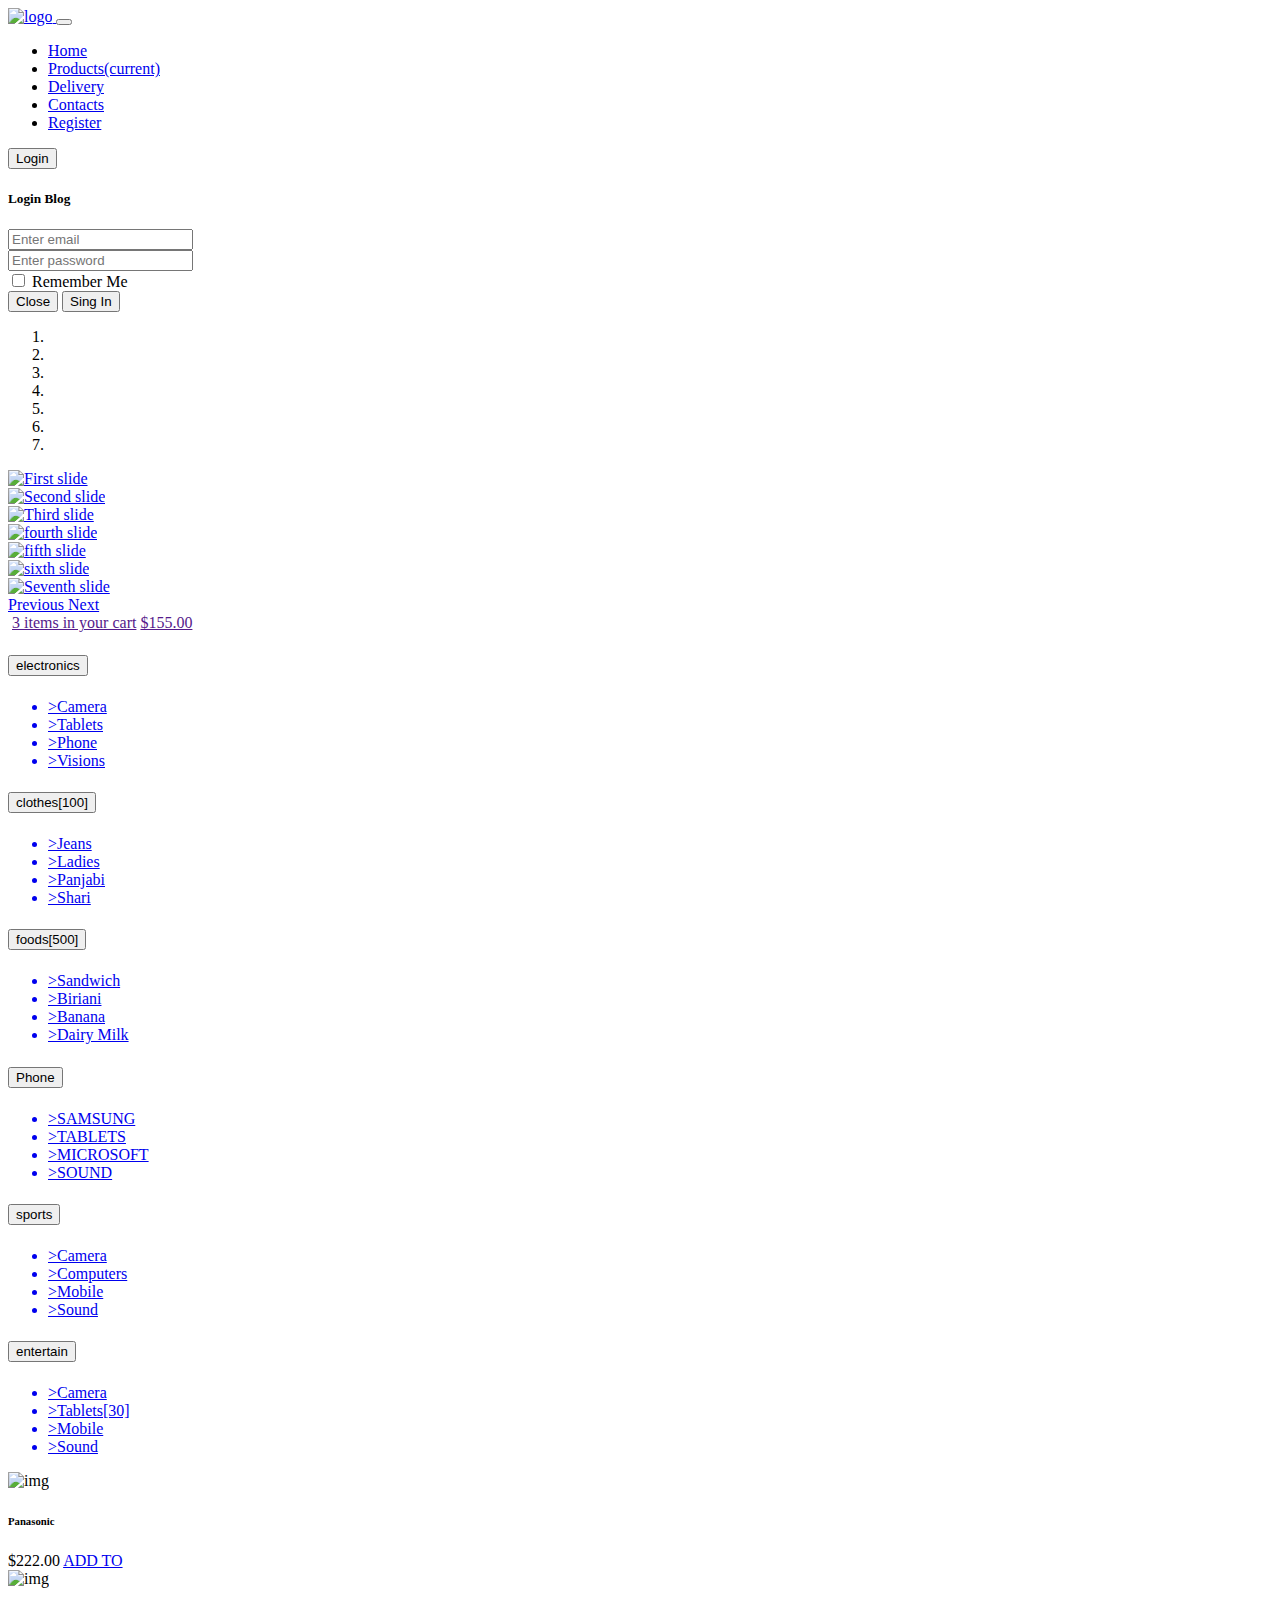
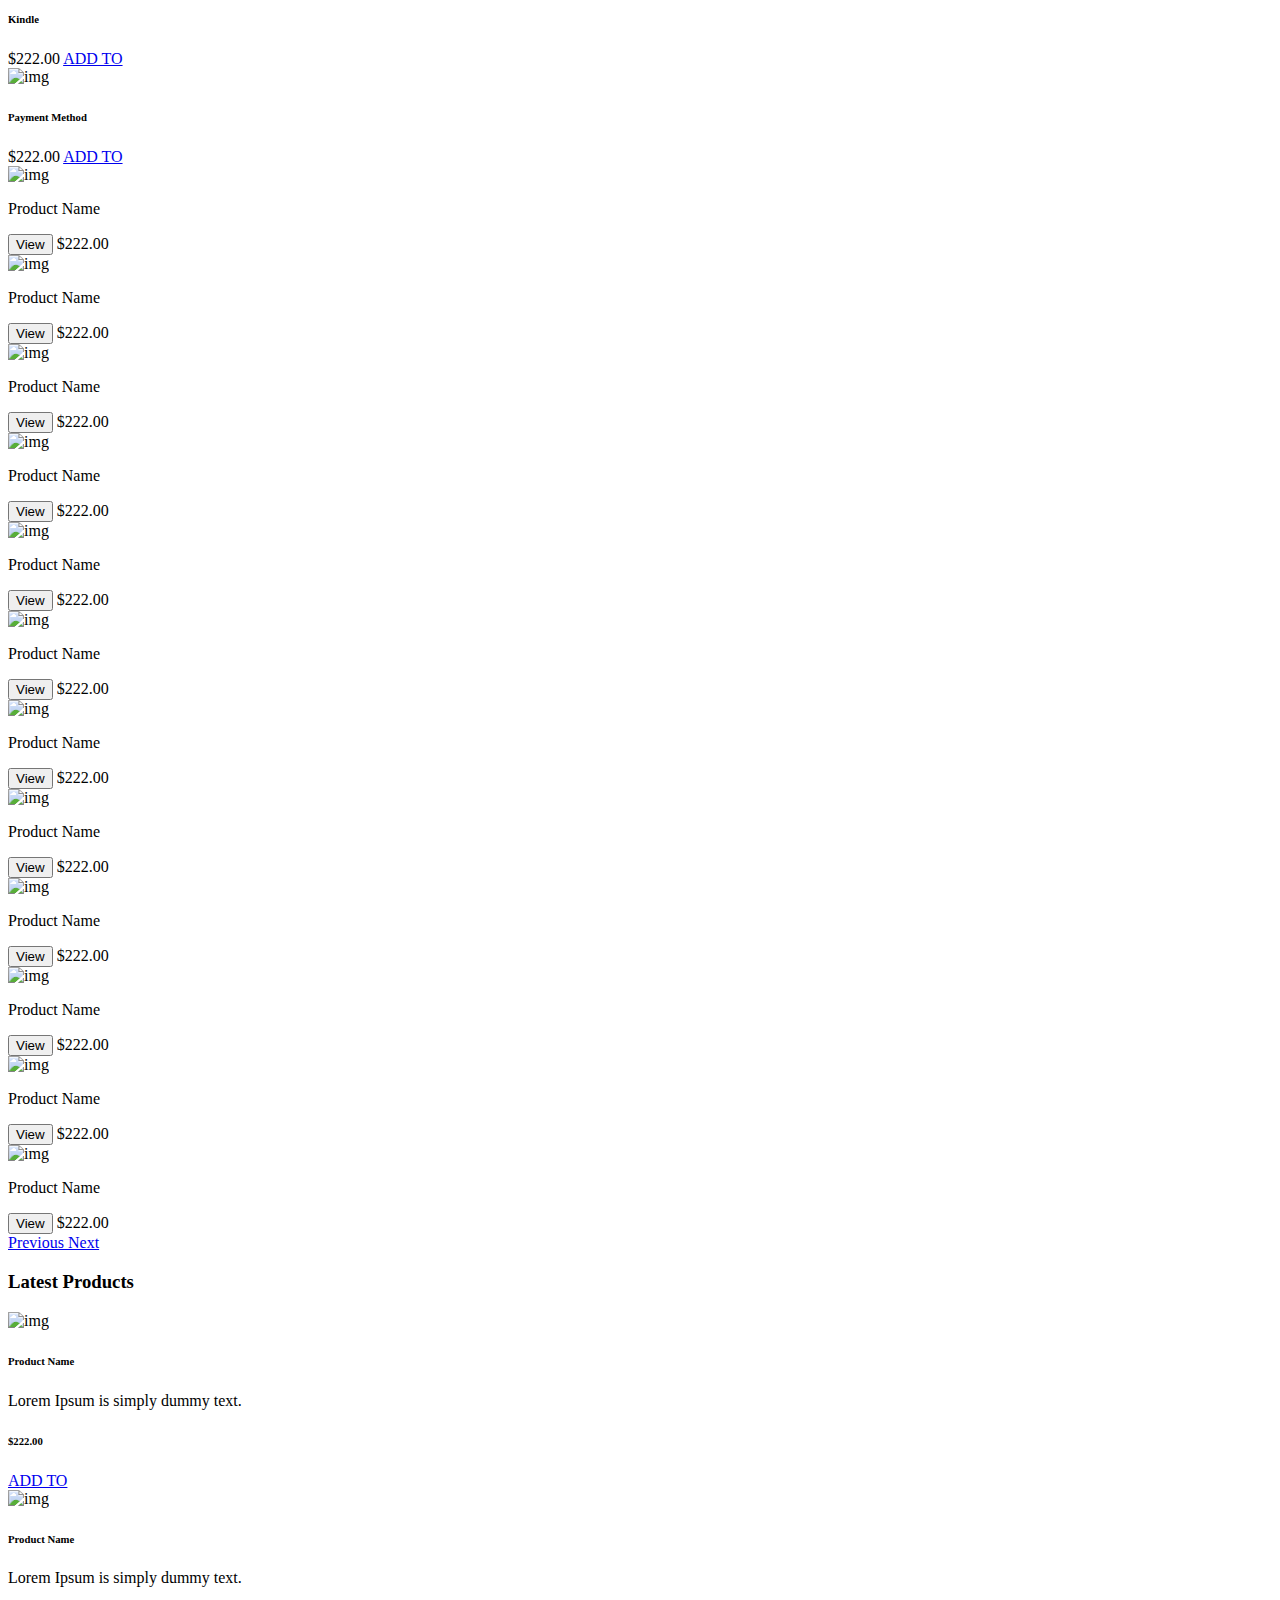
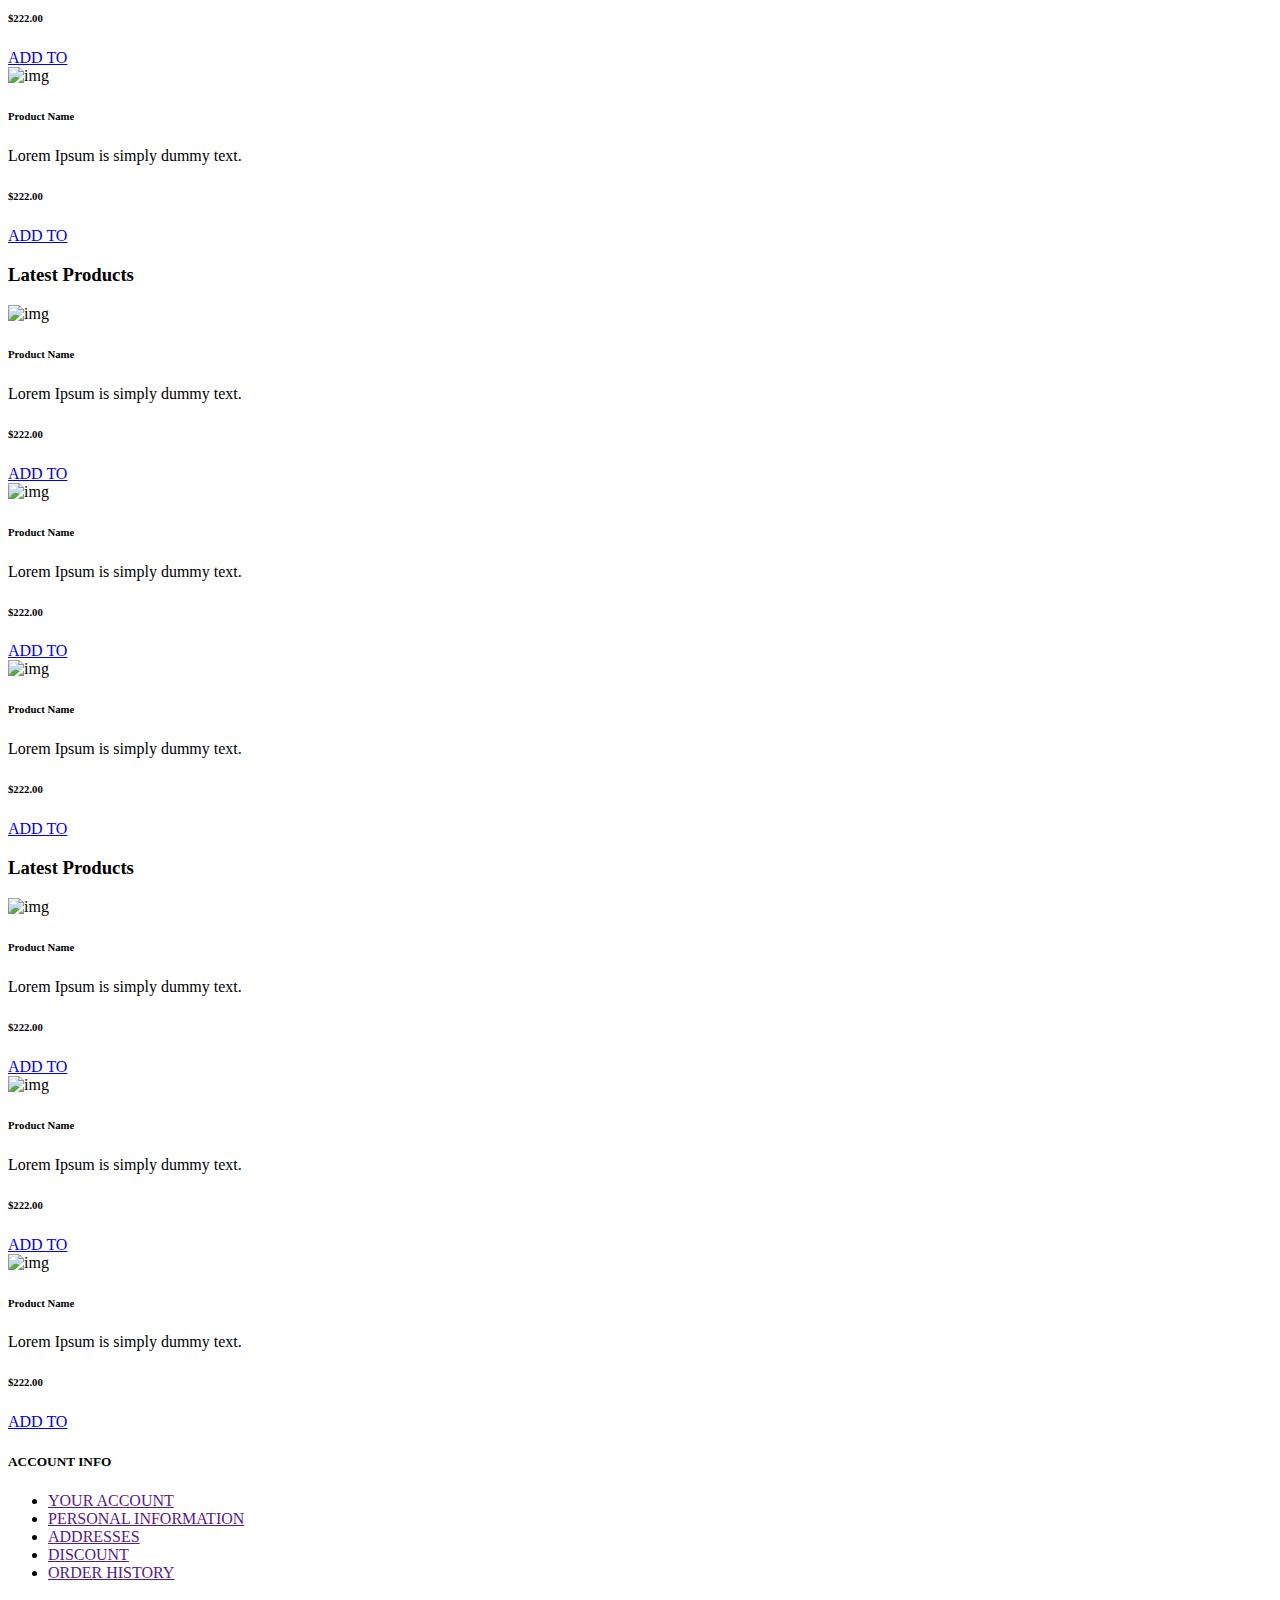
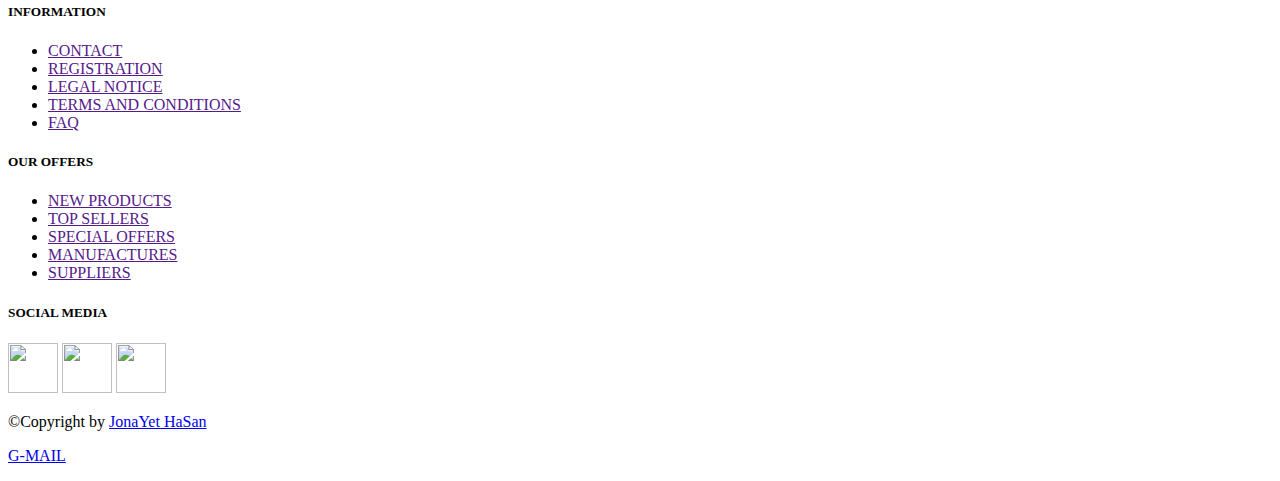
==== index.html @ a934a01d "Add files via upload" ====
<!doctype html>
<html lang="en" xmlns="http://www.w3.org/1999/html">
<head>
    <!-- Required meta tags -->
    <meta charset="utf-8">
    <meta name="viewport" content="width=device-width, initial-scale=1, shrink-to-fit=no">

    <!-- Bootstrap CSS -->
    <link rel="stylesheet" href="https://stackpath.bootstrapcdn.com/bootstrap/4.1.1/css/bootstrap.min.css" integrity="sha384-WskhaSGFgHYWDcbwN70/dfYBj47jz9qbsMId/iRN3ewGhXQFZCSftd1LZCfmhktB" crossorigin="anonymous">
    <link rel="stylesheet" href="css/style.css" />
    <link rel="stylesheet" href="css/animate.css"/>
    <script src="js/wow.min.js"></script>
    <script>
        new WOW().init();
    </script>
    <title>Homepage</title>

</head>
<body class="bg-light">

<header class="fixed-top">
    <div class="container">
        <nav class="navbar navbar-expand-lg navbar-light">
            <a class="navbar-brand" href="index.html">
                <img src="images/Untitled-1.png" alt="logo" class="img-fluid wow bounceInRight" width="115" data-wow-delay=".5s">
            </a>
            <button class="navbar-toggler" type="button" data-toggle="collapse" data-target="#navbarSupportedContent" aria-controls="navbarSupportedContent" aria-expanded="false" aria-label="Toggle navigation">
                <span class="navbar-toggler-icon"></span>
            </button>

            <div class="collapse navbar-collapse justify-content-end" id="navbarSupportedContent">
                <ul class="navbar-nav">
                    <li class="nav-item wow fadeInLeft" data-wow-offset="0" data-wow-delay=".1s">
                        <a class="nav-link active" href="index.html">Home</a>
                    </li>
                    <li class="nav-item wow fadeInLeft" data-wow-offset="0" data-wow-delay=".8s">
                        <a class="nav-link" href="products.html">Products<span class="sr-only">(current)</span></a>
                    </li>
                    <li class="nav-item wow fadeInLeft" data-wow-offset="0" data-wow-delay="1.1s">
                        <a class="nav-link" href="delivery.html">Delivery</a>
                    </li>
                    <li class="nav-item wow fadeInLeft" data-wow-offset="0" data-wow-delay="1.4s">
                        <a class="nav-link" href="contact.html">Contacts</a>
                    </li>
                    <li class="nav-item wow fadeInRight" data-wow-offset="0" data-wow-delay="1.4s" >
                        <a class="nav-link" href="registration.html">Register</a>
                    </li>
                </ul>
                <button type="button" class="btn btn-success wow fadeInRight" data-toggle="modal" data-target="#loginModal" data-wow-offset="0" data-wow-delay="1.4s">
                    Login
                </button>
            </div>
        </nav>
    </div>
</header>
<!-- Button trigger modal -->
<div class="modal fade wow bounceInUp" id="loginModal" tabindex="-1" role="dialog" aria-labelledby="loginModalLabel" aria-hidden="true">
    <div class="modal-dialog" role="document">
        <div class="modal-content">
            <div class="modal-header bg-light">
                <h5 class="modal-title" id="loginModalLabel">Login Blog</h5>
            </div>
            <div class="modal-body">
                <form action="">
                    <div class="form-group">
                        <input type="email" class="form-control" placeholder="Enter email">
                    </div>
                    <div class="form-group">
                        <input type="password" class="form-control" placeholder="Enter password">
                    </div>
                    <div class="form-check">
                        <input class="form-check-input" type="checkbox" value="" id="defaultCheck2">
                        <label class="form-check-label" for="defaultCheck2">
                            Remember Me
                        </label>
                    </div>
                </form>
            </div>
            <div class="modal-footer">
                <button type="button" class="btn btn-secondary" data-dismiss="modal">Close</button>
                <button type="button" class="btn btn-success">Sing In</button>
            </div>
        </div>
    </div>
</div>


<!--Carousel-->

<section class=" pb-5" id="carousel">
    <div class="container box">
        <div id="carouselExampleIndicators" class="carousel slide" data-ride="carousel">
            <ol class="carousel-indicators">
                <li data-target="#carouselExampleIndicators" data-slide-to="0" class="active"></li>
                <li data-target="#carouselExampleIndicators" data-slide-to="1"></li>
                <li data-target="#carouselExampleIndicators" data-slide-to="2"></li>
                <li data-target="#carouselExampleIndicators" data-slide-to="3"></li>
                <li data-target="#carouselExampleIndicators" data-slide-to="4"></li>
                <li data-target="#carouselExampleIndicators" data-slide-to="5"></li>
                <li data-target="#carouselExampleIndicators" data-slide-to="6"></li>
            </ol>
            <div class="carousel-inner">
                <div class="carousel-item active">
                    <a href="registration.html"><img class="d-block w-100" src="images/carousel/1.png" alt="First slide"></a>
                </div>
                <div class="carousel-item">
                    <a href="registration.html"><img class="d-block w-100" src="images/carousel/2.png" alt="Second slide"></a>
                </div>
                <div class="carousel-item">
                    <a href="registration.html"><img class="d-block w-100" src="images/carousel/3.png" alt="Third slide"></a>
                </div>
                <div class="carousel-item">
                    <a href="registration.html"><img class="d-block w-100" src="images/carousel/4.png" alt="fourth slide"></a>
                </div>
                <div class="carousel-item">
                    <a href="registration.html"><img class="d-block w-100" src="images/carousel/5.png" alt="fifth slide"></a>
                </div>
                <div class="carousel-item">
                    <a href="registration.html"> <img class="d-block w-100" src="images/carousel/6.png" alt="sixth slide"></a>
                </div>
                <div class="carousel-item">
                    <a href="registration.html"><img class="d-block w-100" src="images/carousel/7.png" alt="Seventh slide"></a>
                </div>
            </div>
            <a class="carousel-control-prev" href="#carouselExampleIndicators" role="button" data-slide="prev">
                <span class="carousel-control-prev-icon modifiedIcon" aria-hidden="true"></span>
                <span class="sr-only">Previous</span>
            </a>
            <a class="carousel-control-next" href="#carouselExampleIndicators" role="button" data-slide="next">
                <span class="carousel-control-next-icon modifiedIcon" aria-hidden="true"></span>
                <span class="sr-only">Next</span>
            </a>
        </div>
    </div>
</section>



<!--Product Carousel-->

<section id="product" class="mb-3">
    <div class="container">
        <div class="row justify-content-between">

            <div class="col-lg-4 col-md-3 col-xl-4">

            <div class="card bg-light mb-4">
                <div class="card-body card-body1">
                    <img src="images/ico-cart.png" alt=""/>
                    <a href="">3 items in your cart</a>
                    <a href="" class="badge-warning">$155.00</a>
                </div>
            </div>

            <div class="accordion" id="accordionExample">
                <div class="card">
                    <div class="card-header" id="headingOne">
                        <h5 class="mb-0 text-center">
                            <button class="btn btn-link text-uppercase" type="button" data-toggle="collapse" data-target="#collapseOne" aria-expanded="true" aria-controls="collapseOne">
                                electronics
                            </button>
                        </h5>
                    </div>

                    <div id="collapseOne" class="collapse show" aria-labelledby="headingOne" data-parent="#accordionExample">
                        <div class="card-body bg-light">
                            <ul class="list-group list-group-flush productA">
                                <a href="#"><li class="list-group-item bg-light">&gt;Camera</li></a>
                                <a href="#"><li class="list-group-item bg-light">&gt;Tablets</li></a>
                                <a href="#"><li class="list-group-item bg-light">&gt;Phone</li></a>
                                <a href="#"><li class="list-group-item bg-light">&gt;Visions</li></a>
                            </ul>
                        </div>
                    </div>
                </div>
                <div class="card">
                    <div class="card-header" id="headingTwo">
                        <h5 class="mb-0 text-center">
                            <button class="btn btn-link collapsed text-uppercase" type="button" data-toggle="collapse" data-target="#collapseTwo" aria-expanded="false" aria-controls="collapseTwo">
                                clothes[100]
                            </button>
                        </h5>
                    </div>
                    <div id="collapseTwo" class="collapse" aria-labelledby="headingTwo" data-parent="#accordionExample">
                        <div class="card-body bg-light">
                            <ul class="list-group list-group-flush productA">
                                <a href="#"><li class="list-group-item bg-light">&gt;Jeans</li></a>
                                <a href="#"><li class="list-group-item bg-light">&gt;Ladies</li></a>
                                <a href="#"><li class="list-group-item bg-light">&gt;Panjabi</li></a>
                                <a href="#"><li class="list-group-item bg-light">&gt;Shari</li></a>
                            </ul>
                        </div>
                    </div>
                </div>
                <div class="card">
                    <div class="card-header" id="headingThree">
                        <h5 class="mb-0 text-center">
                            <button class="btn btn-link collapsed text-uppercase" type="button" data-toggle="collapse" data-target="#collapseFour" aria-expanded="false" aria-controls="collapseFour">
                                foods[500]
                            </button>
                        </h5>
                    </div>
                    <div id="collapseFour" class="collapse" aria-labelledby="headingThree" data-parent="#accordionExample">
                        <div class="card-body bg-light">
                            <ul class="list-group list-group-flush productA">
                                <a href="#"><li class="list-group-item bg-light">&gt;Sandwich</li></a>
                                <a href="#"><li class="list-group-item bg-light">&gt;Biriani</li></a>
                                <a href="#"><li class="list-group-item bg-light">&gt;Banana</li></a>
                                <a href="#"><li class="list-group-item bg-light">&gt;Dairy Milk</li></a>
                            </ul>
                        </div>
                    </div>
                </div>
                <div class="card">
                    <div class="card-header" id="headingFour">
                        <h5 class="mb-0 text-center">
                            <button class="btn btn-link collapsed text-uppercase" type="button" data-toggle="collapse" data-target="#collapseFive" aria-expanded="false" aria-controls="collapseFive">
                                Phone
                            </button>
                        </h5>
                    </div>
                    <div id="collapseFive" class="collapse" aria-labelledby="headingFour" data-parent="#accordionExample">
                        <div class="card-body bg-light">
                            <ul class="list-group list-group-flush productA">
                                <a href="#"><li class="list-group-item bg-light">&gt;SAMSUNG</li></a>
                                <a href="#"><li class="list-group-item bg-light">&gt;TABLETS</li></a>
                                <a href="#"><li class="list-group-item bg-light">&gt;MICROSOFT</li></a>
                                <a href="#"><li class="list-group-item bg-light">&gt;SOUND</li></a>
                            </ul>
                        </div>
                    </div>
                </div>
                <div class="card">
                    <div class="card-header" id="headingFive">
                        <h5 class="mb-0 text-center">
                            <button class="btn btn-link collapsed text-uppercase" type="button" data-toggle="collapse" data-target="#collapseSix" aria-expanded="false" aria-controls="collapseSix">
                                sports
                            </button>
                        </h5>
                    </div>
                    <div id="collapseSix" class="collapse" aria-labelledby="headingFive" data-parent="#accordionExample">
                        <div class="card-body bg-light">
                            <ul class="list-group list-group-flush productA">
                                <a href="#"><li class="list-group-item bg-light">&gt;Camera</li></a>
                                <a href="#"><li class="list-group-item bg-light">&gt;Computers</li></a>
                                <a href="#"><li class="list-group-item bg-light">&gt;Mobile</li></a>
                                <a href="#"><li class="list-group-item bg-light">&gt;Sound</li></a>
                            </ul>
                        </div>
                    </div>
                </div>
                <div class="card">
                    <div class="card-header" id="headingSix">
                        <h5 class="mb-0 text-center">
                            <button class="btn btn-link collapsed text-uppercase" type="button" data-toggle="collapse" data-target="#collapseSeven" aria-expanded="false" aria-controls="collapseSeven">
                                entertain
                            </button>
                        </h5>
                    </div>
                    <div id="collapseSeven" class="collapse" aria-labelledby="headingSix" data-parent="#accordionExample">
                        <div class="card-body bg-light">
                            <ul class="list-group list-group-flush productA">
                                <a href="#"><li class="list-group-item bg-light">&gt;Camera</li></a>
                                <a href="#"><li class="list-group-item bg-light">&gt;Tablets[30]</li></a>
                                <a href="#"><li class="list-group-item bg-light">&gt;Mobile</li></a>
                                <a href="#"><li class="list-group-item bg-light">&gt;Sound</li></a>
                            </ul>
                        </div>
                    </div>
                </div>
            </div>

            <div class="card text-center">
                <div class="card-body">
                    <img src="images/products/panasonic.jpg" alt="img" class="img-fluid"/>
                    <h6>Panasonic</h6>
                    <span>$222.00</span>
                    <a href="addToCart.html" class="btn btn-dark">ADD TO <i class="fa fa-shopping-cart"></i></a>
                </div>
            </div>

            <div class="card text-center">
                <div class="card-body">
                    <img src="images/products/kindle.png" alt="img" class="img-fluid"/>
                    <h6>Kindle</h6>
                    <span>$222.00</span>
                    <a href="addToCart.html" class="btn btn-dark">ADD TO <i class="fa fa-shopping-cart"></i></a>
                </div>
            </div>

            <div class="card text-center">
                <div class="card-body">
                    <img src="images/payment_methods.png" alt="img" class="img-fluid"/>
                    <h6>Payment Method</h6>
                    <span>$222.00</span>
                    <a href="addToCart.html" class="btn btn-dark">ADD TO <i class="fa fa-shopping-cart"></i></a>
                </div>
            </div>

        </div>

            <div class="col-lg-8 col-md-9 col-xl-8">
                <div id="carouselExampleControls" class="carousel slide box" data-ride="carousel">
                    <div class="carousel-inner">
                        <div class="carousel-item active">
                            <div class="row justify-content-between">
                                <div class="col-4 text-center">
                                    <img src="images/products/2.jpg" alt="img" class="img-fluid"/>
                                    <p>Product Name</p>
                                    <button type="submit" class="mr-5">View</button>
                                    <span>$222.00</span>
                                </div>
                                <div class="col-4 text-center">
                                    <img src="images/products/3.jpg" alt="img" class="img-fluid"/>
                                    <p>Product Name</p>
                                    <button type="submit" class="mr-5">View</button>
                                    <span>$222.00</span>
                                </div>
                                <div class="col-4 text-center">
                                    <img src="images/products/4.jpg" alt="img" class="img-fluid"/>
                                    <p>Product Name</p>
                                    <button type="submit" class="mr-5">View</button>
                                    <span>$222.00</span>
                                </div>
                                <!--<div class="col-3 text-center">-->
                                <!--<img src="images/products/5.jpg" alt="img"/>-->
                                <!--<p>Product Name</p>-->
                                <!--<button type="submit" class="mr-5">View</button>-->
                                <!--<span>$222.00</span>-->
                                <!--</div>-->
                            </div>
                        </div>
                        <div class="carousel-item">
                            <div class="row justify-content-between">
                                <div class="col-4 text-center">
                                    <img src="images/products/6.jpg" alt="img" class="img-fluid"/>
                                    <p>Product Name</p>
                                    <button type="submit" class="mr-5">View</button>
                                    <span>$222.00</span>
                                </div>
                                <div class="col-4 text-center">
                                    <img src="images/products/7.jpg" alt="img" class="img-fluid"/>
                                    <p>Product Name</p>
                                    <button type="submit" class="mr-5">View</button>
                                    <span>$222.00</span>
                                </div>
                                <div class="col-4 text-center">
                                    <img src="images/products/8.jpg" alt="img" class="img-fluid"/>
                                    <p>Product Name</p>
                                    <button type="submit" class="mr-5">View</button>
                                    <span>$222.00</span>
                                </div>
                                <!--<div class="col-3 text-center">-->
                                <!--<img src="images/products/9.jpg" alt="img"/>-->
                                <!--<p>Product Name</p>-->
                                <!--<button type="submit" class="mr-5">View</button>-->
                                <!--<span>$222.00</span>-->
                                <!--</div>-->
                            </div>
                        </div>
                        <div class="carousel-item">
                            <div class="row justify-content-between">
                                <div class="col-4 text-center">
                                    <img src="images/products/10.jpg" alt="img" class="img-fluid"/>
                                    <p>Product Name</p>
                                    <button type="submit" class="mr-5">View</button>
                                    <span>$222.00</span>
                                </div>
                                <div class="col-4 text-center">
                                    <img src="images/products/11.jpg" alt="img" class="img-fluid"/>
                                    <p>Product Name</p>
                                    <button type="submit" class="mr-5">View</button>
                                    <span>$222.00</span>
                                </div>
                                <div class="col-4 text-center">
                                    <img src="images/products/12.jpg" alt="img" class="img-fluid"/>
                                    <p>Product Name</p>
                                    <button type="submit" class="mr-5">View</button>
                                    <span>$222.00</span>
                                </div>
                                <!--<div class="col-3 text-center">-->
                                <!--<img src="images/products/13.jpg" alt="img"/>-->
                                <!--<p>Product Name</p>-->
                                <!--<button type="submit" class="mr-5">View</button>-->
                                <!--<span>$222.00</span>-->
                                <!--</div>-->
                            </div>
                        </div>
                        <div class="carousel-item">
                            <div class="row justify-content-between">
                                <div class="col-4 text-center">
                                    <img src="images/products/6.jpg" alt="img" class="img-fluid"/>
                                    <p>Product Name</p>
                                    <button type="submit" class="mr-5">View</button>
                                    <span>$222.00</span>
                                </div>
                                <div class="col-4 text-center">
                                    <img src="images/products/7.jpg" alt="img" class="img-fluid"/>
                                    <p>Product Name</p>
                                    <button type="submit" class="mr-5">View</button>
                                    <span>$222.00</span>
                                </div>
                                <div class="col-4 text-center">
                                    <img src="images/products/8.jpg" alt="img" class="img-fluid"/>
                                    <p>Product Name</p>
                                    <button type="submit" class="mr-5">View</button>
                                    <span>$222.00</span>
                                </div>
                                <!--<div class="col-3 text-center">-->
                                <!--<img src="images/products/17.jpg" alt="img"/>-->
                                <!--<p>Product Name</p>-->
                                <!--<button type="submit" class="mr-5">View</button>-->
                                <!--<span>$222.00</span>-->
                                <!--</div>-->
                            </div>
                        </div>
                    </div>
                    <a class="carousel-control-prev" href="#carouselExampleControls" role="button" data-slide="prev">
                        <span class="carousel-control-prev-icon" aria-hidden="true"></span>
                        <span class="sr-only">Previous</span>
                    </a>
                    <a class="carousel-control-next" href="#carouselExampleControls" role="button" data-slide="next">
                        <span class="carousel-control-next-icon" aria-hidden="true"></span>
                        <span class="sr-only">Next</span>
                    </a>
                </div>

                <div id="latestProducts">
                    <h3 class="mt-3 mb-4 wow fadeInUp" data-wow-delay=".8s">Latest Products</h3>
                    <div class="row">
                        <div class="col-md-4 col-sm-4 col-lg-4 mb-4">
                            <div class="card text-center box scale">
                                <div class="card-body">
                                    <img src="images/products/6.jpg" alt="img" class="img-fluid wow fadeInLeft"
                                         data-wow-delay=".5s" />
                                    <h6>Product Name</h6>
                                    <p>Lorem Ipsum is simply dummy text.</p>
                                    <h6 class="text-center">$222.00</h6>
                                </div>
                                <div class="btn-group m-auto mt-0" role="group" aria-label="Basic example">
                                    <a href="#" class="btn btn-secondary"><i class="fa fa-search-plus"></i></a>
                                    <a href="addToCart.html" class="btn btn-dark">ADD TO <i class="fa fa-shopping-cart"></i></a>
                                </div>
                            </div>
                        </div>
                        <div class="col-md-4 col-sm-4 col-lg-4 mb-4">
                            <div class="card text-center box scale">
                                <div class="card-body">
                                    <img src="images/products/7.jpg" alt="img" class="img-fluid wow fadeInUp"
                                         data-wow-delay=".5s"/>
                                    <h6>Product Name</h6>
                                    <p>Lorem Ipsum is simply dummy text.</p>
                                    <h6 class="text-center">$222.00</h6>
                                </div>
                                <div class="btn-group m-auto mt-0" role="group" aria-label="Basic example">
                                    <a href="#" class="btn btn-secondary"><i class="fa fa-search-plus"></i></a>
                                    <a href="addToCart.html" class="btn btn-dark">ADD TO <i class="fa fa-shopping-cart"></i></a>
                                </div>
                            </div>
                        </div>
                        <div class="col-md-4 col-sm-4 col-lg-4">
                            <div class="card text-center box scale">
                                <div class="card-body">
                                    <img src="images/products/8.jpg" alt="img" class="img-fluid wow fadeInRight"
                                         data-wow-delay=".5s"/>
                                    <h6>Product Name</h6>
                                    <p>Lorem Ipsum is simply dummy text.</p>
                                    <h6 class="text-center">$222.00</h6>
                                </div>
                                <div class="btn-group m-auto mt-0" role="group" aria-label="Basic example">
                                    <a href="#" class="btn btn-secondary"><i class="fa fa-search-plus"></i></a>
                                    <a href="addToCart.html" class="btn btn-dark">ADD TO <i class="fa fa-shopping-cart"></i></a>
                                </div>
                            </div>
                        </div>
                    </div>

                    <h3 class="mt-3 mb-4 wow fadeInUp" data-wow-delay=".8s">Latest Products</h3>
                    <div class="row">
                        <div class="col-md-4 col-sm-4 col-lg-4 mb-4">
                            <div class="card text-center box scale">
                                <div class="card-body">
                                    <img src="images/products/9.jpg" alt="img" class="img-fluid wow flipInX"
                                         data-wow-delay=".5s"/>
                                    <h6>Product Name</h6>
                                    <p>Lorem Ipsum is simply dummy text.</p>
                                    <h6 class="text-center">$222.00</h6>
                                </div>
                                <div class="btn-group m-auto mt-0" role="group" aria-label="Basic example">
                                    <a href="#" class="btn btn-secondary"><i class="fa fa-search-plus"></i></a>
                                    <a href="addToCart.html" class="btn btn-dark">ADD TO <i class="fa fa-shopping-cart"></i></a>
                                </div>
                            </div>
                        </div>
                        <div class="col-md-4 col-sm-4 col-lg-4 mb-4">
                            <div class="card text-center box scale">
                                <div class="card-body">
                                    <img src="images/products/10.jpg" alt="img" class="img-fluid wow flipInX"
                                         data-wow-delay=".5s"/>
                                    <h6>Product Name</h6>
                                    <p>Lorem Ipsum is simply dummy text.</p>
                                    <h6 class="text-center">$222.00</h6>
                                </div>
                                <div class="btn-group m-auto mt-0" role="group" aria-label="Basic example">
                                    <a href="#" class="btn btn-secondary"><i class="fa fa-search-plus"></i></a>
                                    <a href="addToCart.html" class="btn btn-dark">ADD TO <i class="fa fa-shopping-cart"></i></a>
                                </div>
                            </div>
                        </div>
                        <div class="col-md-4 col-sm-4 col-lg-4 mb-4">
                            <div class="card text-center box scale">
                                <div class="card-body">
                                    <img src="images/products/11.jpg" alt="img" class="img-fluid wow flipInX"
                                         data-wow-delay=".5s"/>
                                    <h6>Product Name</h6>
                                    <p>Lorem Ipsum is simply dummy text.</p>
                                    <h6 class="text-center">$222.00</h6>
                                </div>
                                <div class="btn-group m-auto mt-0" role="group" aria-label="Basic example">
                                    <a href="#" class="btn btn-secondary"><i class="fa fa-search-plus"></i></a>
                                    <a href="addToCart.html" class="btn btn-dark">ADD TO <i class="fa fa-shopping-cart"></i></a>
                                </div>
                            </div>
                        </div>
                    </div>
                    <h3 class="mt-3 mb-4 wow fadeInUp" data-wow-delay=".8s">Latest Products</h3>
                    <div class="row">
                        <div class="col-md-4 col-sm-4 col-lg-4 mb-4">
                            <div class="card text-center box scale">
                                <div class="card-body">
                                    <img src="images/products/9.jpg" alt="img" class="img-fluid wow fadeInUp"
                                         data-wow-delay=".5s"/>
                                    <h6>Product Name</h6>
                                    <p>Lorem Ipsum is simply dummy text.</p>
                                    <h6 class="text-center">$222.00</h6>
                                </div>
                                <div class="btn-group m-auto mt-0" role="group" aria-label="Basic example">
                                    <a href="#" class="btn btn-secondary"><i class="fa fa-search-plus"></i></a>
                                    <a href="addToCart.html" class="btn btn-dark">ADD TO <i class="fa fa-shopping-cart"></i></a>
                                </div>
                            </div>
                        </div>
                        <div class="col-md-4 col-sm-4 col-lg-4 mb-4">
                            <div class="card text-center box scale">
                                <div class="card-body">
                                    <img src="images/products/10.jpg" alt="img" class="img-fluid wow fadeInDown"
                                         data-wow-delay=".5s"/>
                                    <h6>Product Name</h6>
                                    <p>Lorem Ipsum is simply dummy text.</p>
                                    <h6 class="text-center">$222.00</h6>
                                </div>
                                <div class="btn-group m-auto mt-0" role="group" aria-label="Basic example">
                                    <a href="#" class="btn btn-secondary"><i class="fa fa-search-plus"></i></a>
                                    <a href="addToCart.html" class="btn btn-dark">ADD TO <i class="fa fa-shopping-cart"></i></a>
                                </div>
                            </div>
                        </div>
                        <div class="col-md-4 col-sm-4 col-lg-4">
                            <div class="card text-center box scale">
                                <div class="card-body">
                                    <img src="images/products/11.jpg" alt="img" class="img-fluid wow fadeInUp"
                                         data-wow-delay=".5s"/>
                                    <h6>Product Name</h6>
                                    <p>Lorem Ipsum is simply dummy text.</p>
                                    <h6 class="text-center">$222.00</h6>
                                </div>
                                <div class="btn-group m-auto mt-0" role="group" aria-label="Basic example">
                                    <a href="#" class="btn btn-secondary"><i class="fa fa-search-plus"></i></a>
                                    <a href="addToCart.html" class="btn btn-dark">ADD TO <i class="fa fa-shopping-cart"></i></a>
                                </div>
                            </div>
                        </div>
                    </div>
                </div>
            </div>

        </div>
    </div>
</section>

<!--Products carousel ends-->


<!--accountInfo-->


<section id="account">
    <div class="container">
        <div class="row pt-3">
            <div class="col-md-3 col-sm-6 wow bounceIn" data-wow-offset="0" data-wow-delay="0.4s">
                <h5>ACCOUNT INFO</h5>
                <ul>
                    <li><a href="">YOUR ACCOUNT</a></li>
                    <li><a href="">PERSONAL INFORMATION</a></li>
                    <li><a href="">ADDRESSES</a></li>
                    <li><a href="">DISCOUNT</a></li>
                    <li><a href="">ORDER HISTORY</a></li>
                </ul>
            </div>
            <div class="col-md-3 col-sm-6  wow bounceIn" data-wow-offset="0" data-wow-delay="1s">
                <h5>INFORMATION</h5>
                <ul>
                    <li><a href="">CONTACT</a></li>
                    <li><a href="">REGISTRATION</a></li>
                    <li><a href="">LEGAL NOTICE</a></li>
                    <li><a href="">TERMS AND CONDITIONS</a></li>
                    <li><a href="">FAQ</a></li>
                </ul>
            </div>
            <div class="col-md-3 col-sm-6  wow bounceIn" data-wow-offset="0" data-wow-delay="1.5s">
                <h5>OUR OFFERS</h5>
                <ul>
                    <li><a href="">NEW PRODUCTS</a></li>
                    <li><a href="">TOP SELLERS</a></li>
                    <li><a href="">SPECIAL OFFERS</a></li>
                    <li><a href="">MANUFACTURES</a></li>
                    <li><a href="">SUPPLIERS</a></li>
                </ul>
            </div>
            <div class="col-md-3 col-sm-6  wow bounceIn" data-wow-offset="0" data-wow-delay="2s">
                <h5 class="text-center">SOCIAL MEDIA</h5>
                <div class="row justify-content-center">
                    <a href="https://www.facebook.com" target="_blank"><img src="images/facebook.png" alt="" height="50" width="50"/></a>
                    <a href="https://www.twitter.com" target="_blank"><img src="images/twitter.png" alt="" height="50" width="50"/></a>
                    <a href="https://www.youtube.com" target="_blank"><img src="images/youtube.png" alt="" height="50" width="50"/></a>
                </div>
            </div>

        </div>
    </div>
</section>

<footer class="pt-3 pb-3">
    <div class="container text-center">
        <p class="wow bounceInLeft" data-wow-offset="0" data-wow-delay="2s">&copy;Copyright by <a href="https://www.facebook.com/civiljonayet">JonaYet HaSan</a></p>
        <p class="wow bounceInRight" data-wow-offset="0" data-wow-delay="2s"><a href="https://mail.google.com/mail/u/0/#inbox?compose=new">G-MAIL</a></p>
    </div>
</footer>












<!-- Optional JavaScript -->
<!-- jQuery first, then Popper.js, then Bootstrap JS -->
<script src="https://code.jquery.com/jquery-3.3.1.slim.min.js" integrity="sha384-q8i/X+965DzO0rT7abK41JStQIAqVgRVzpbzo5smXKp4YfRvH+8abtTE1Pi6jizo" crossorigin="anonymous"></script>
<script src="https://cdnjs.cloudflare.com/ajax/libs/popper.js/1.14.3/umd/popper.min.js" integrity="sha384-ZMP7rVo3mIykV+2+9J3UJ46jBk0WLaUAdn689aCwoqbBJiSnjAK/l8WvCWPIPm49" crossorigin="anonymous"></script>
<script src="https://stackpath.bootstrapcdn.com/bootstrap/4.1.1/js/bootstrap.min.js" integrity="sha384-smHYKdLADwkXOn1EmN1qk/HfnUcbVRZyYmZ4qpPea6sjB/pTJ0euyQp0Mk8ck+5T" crossorigin="anonymous"></script>



</body>
</html>
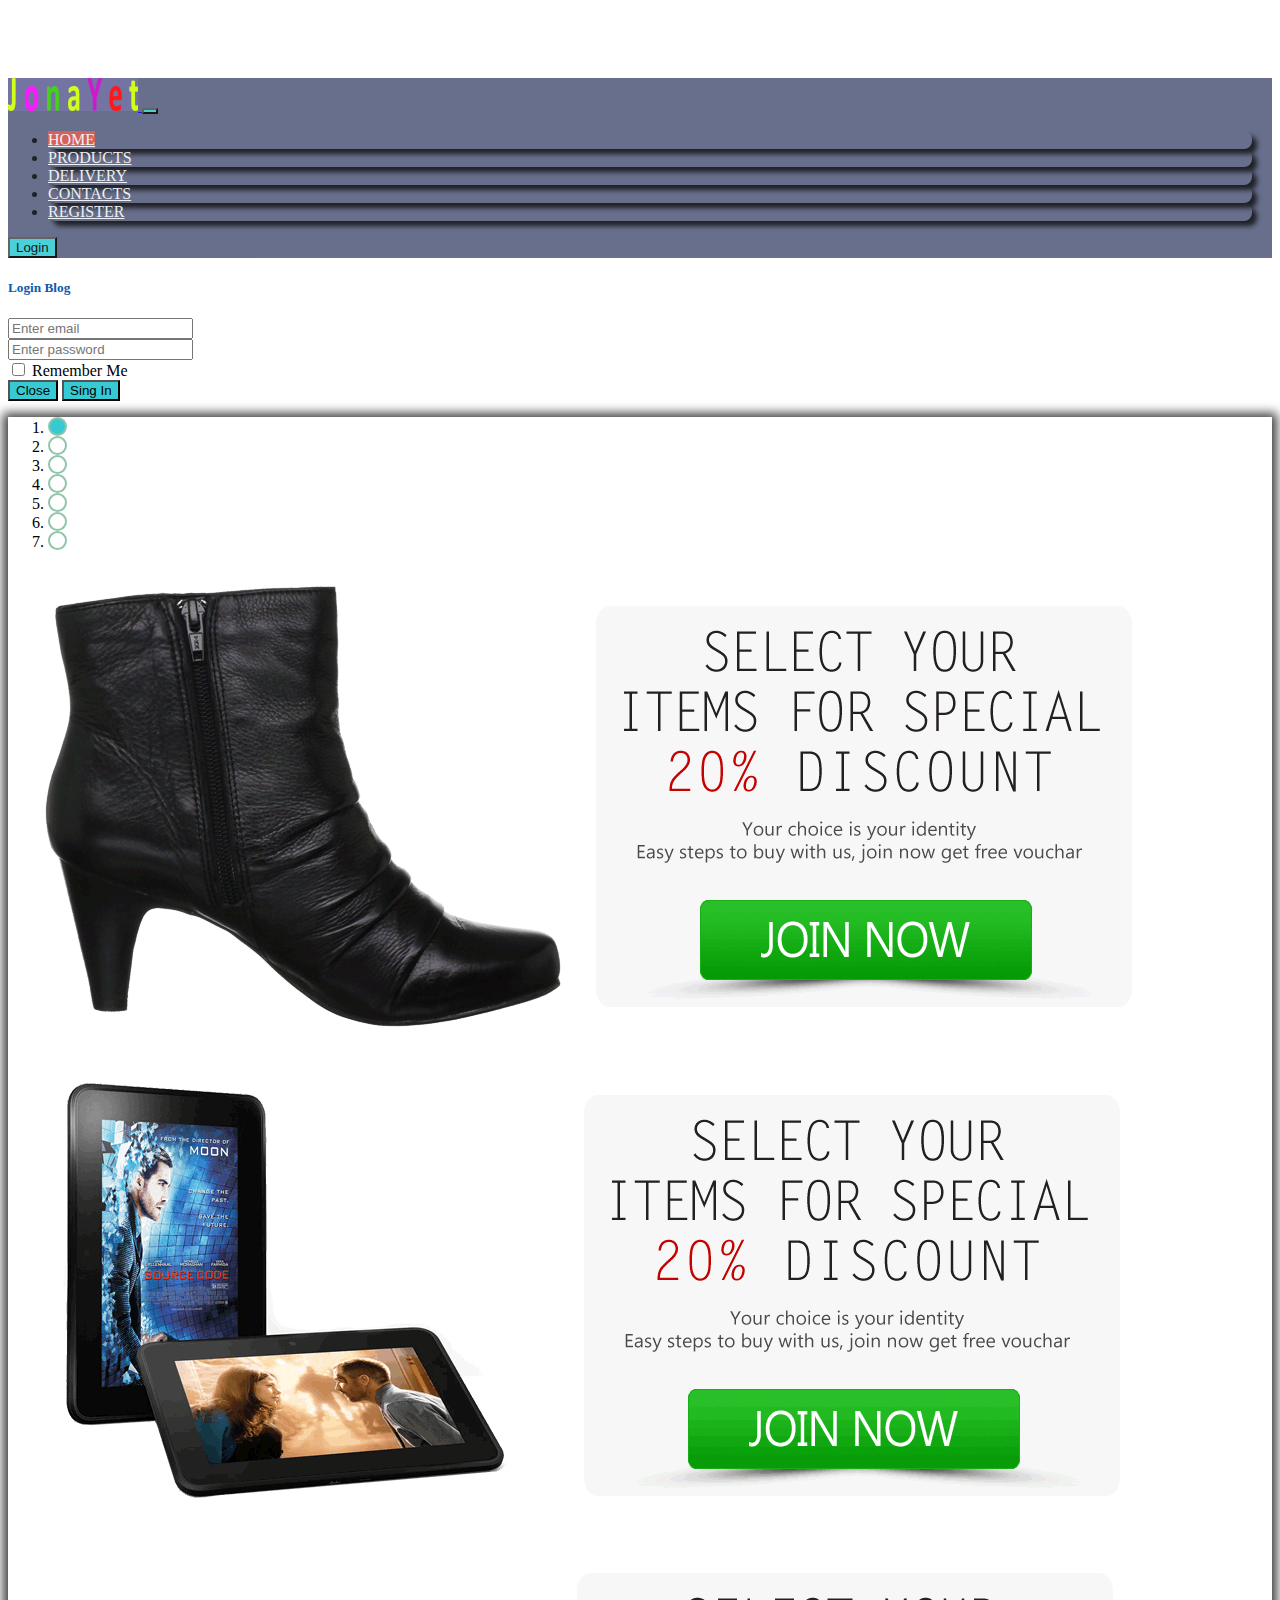
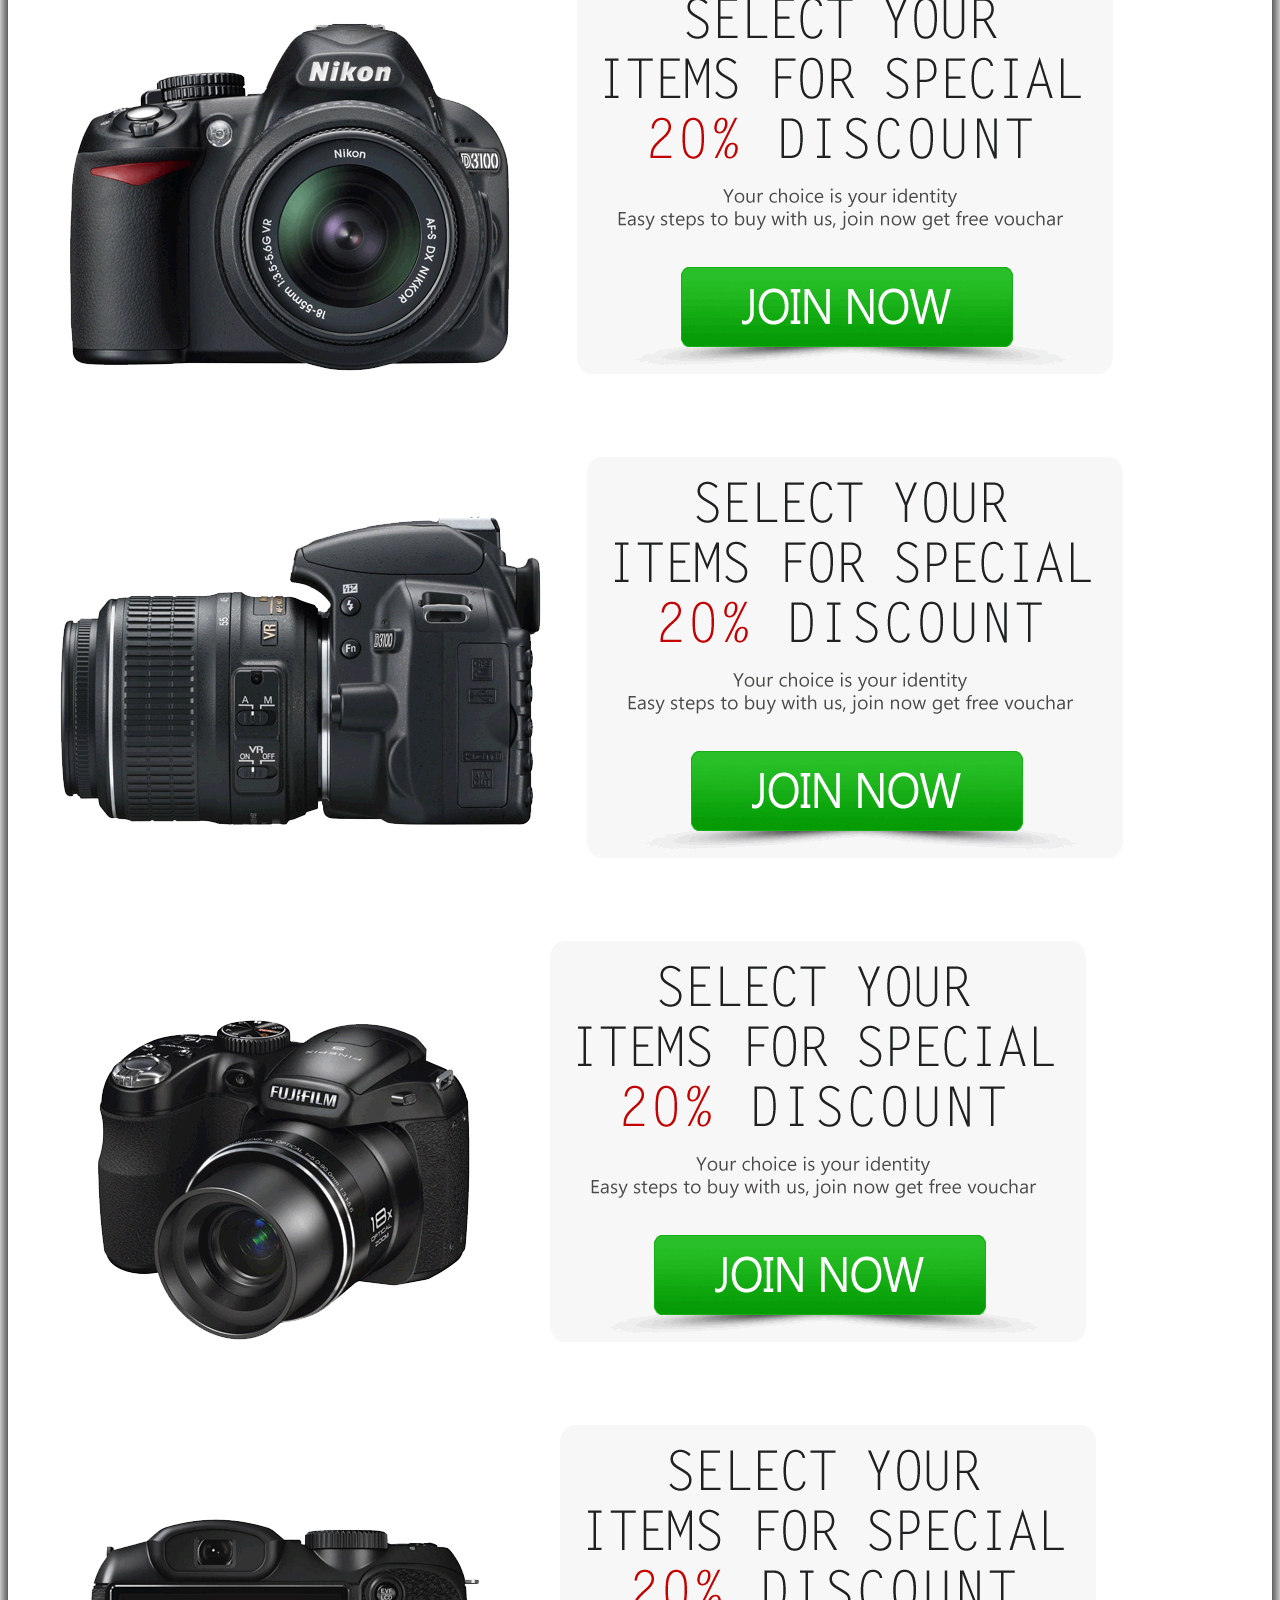
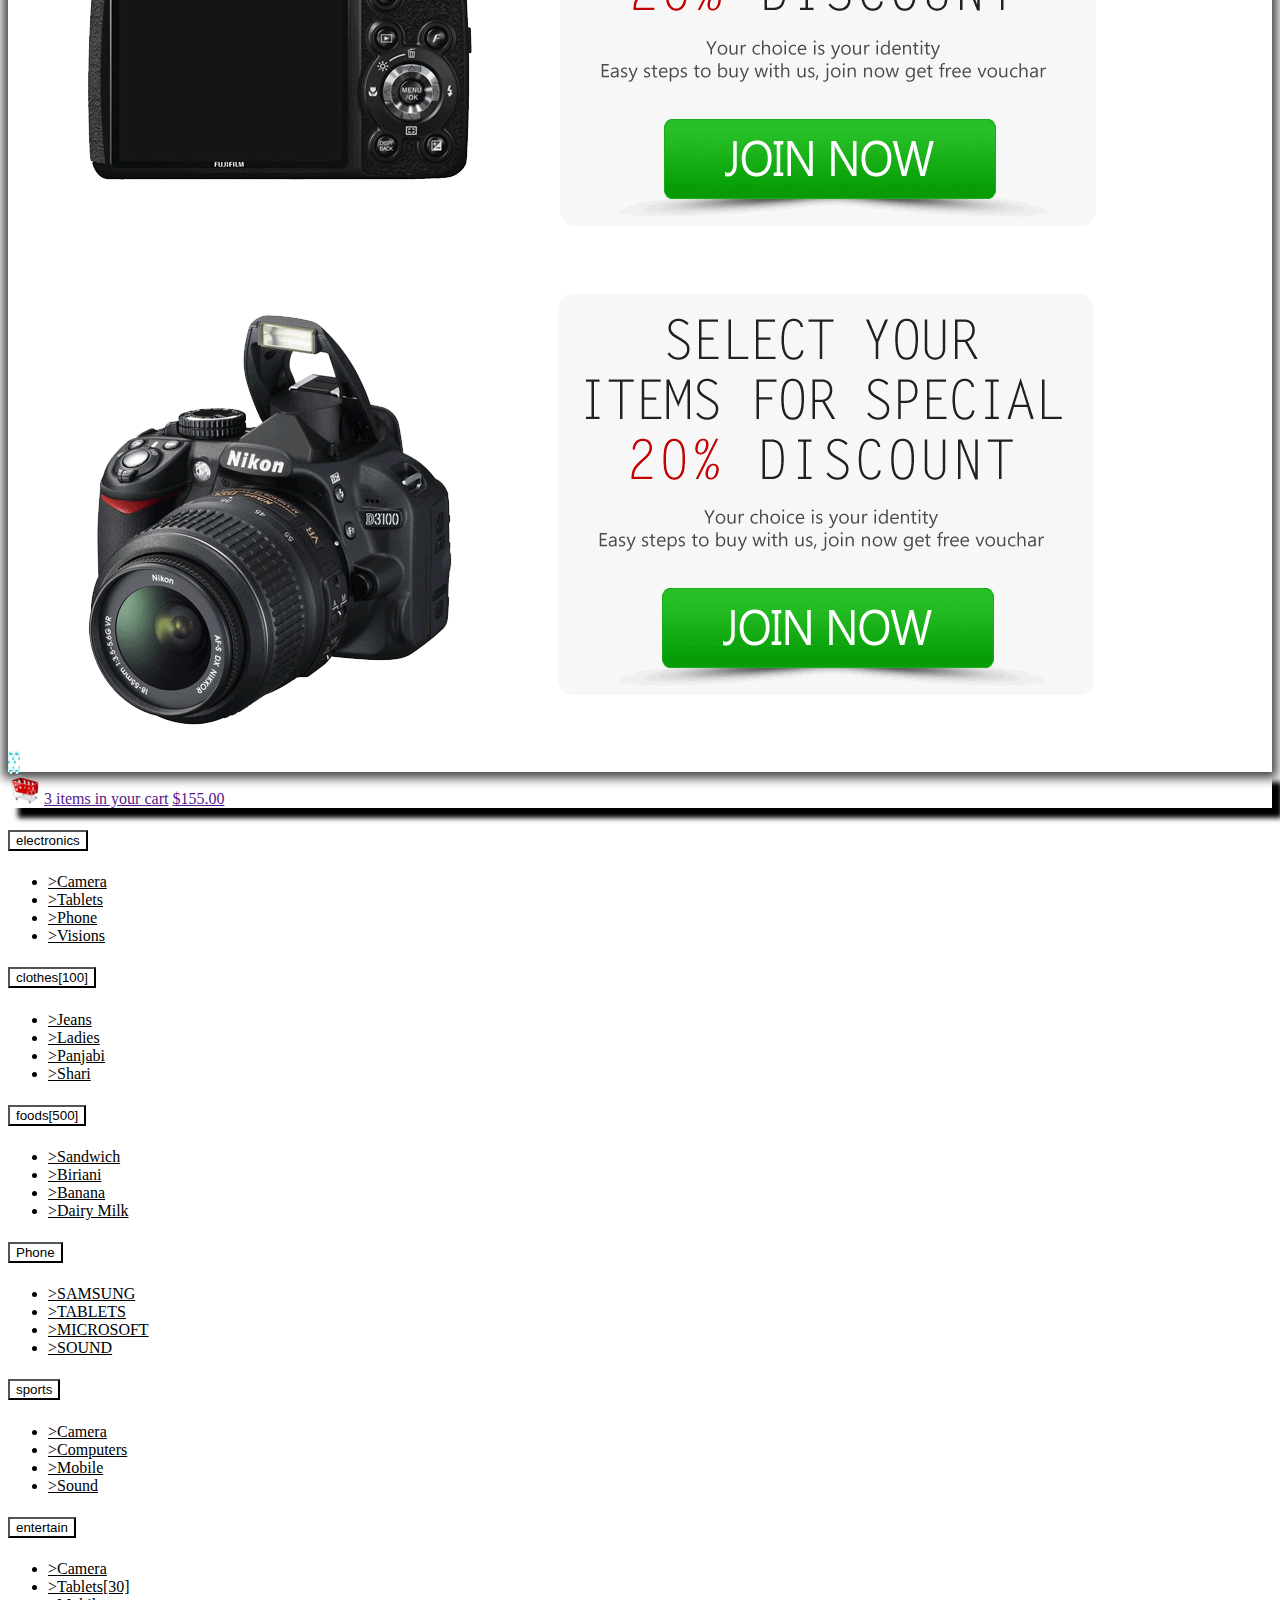
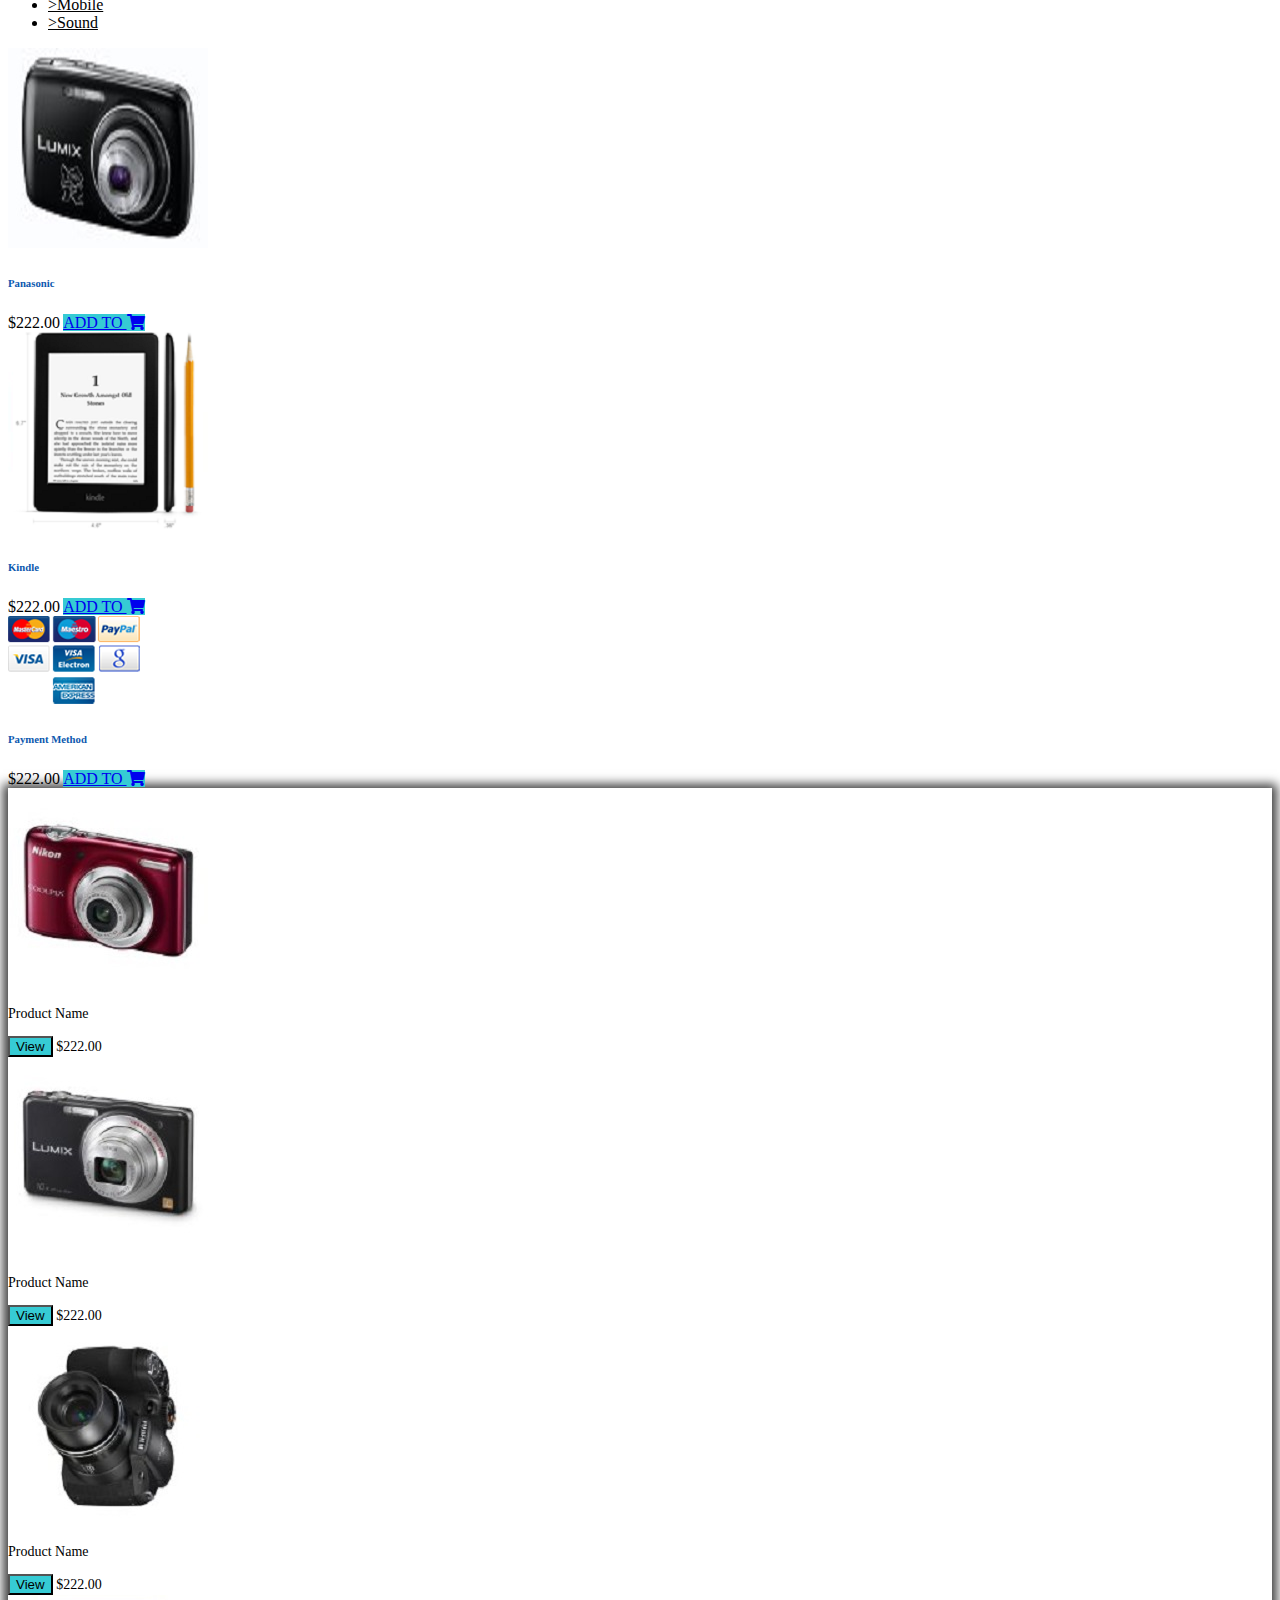
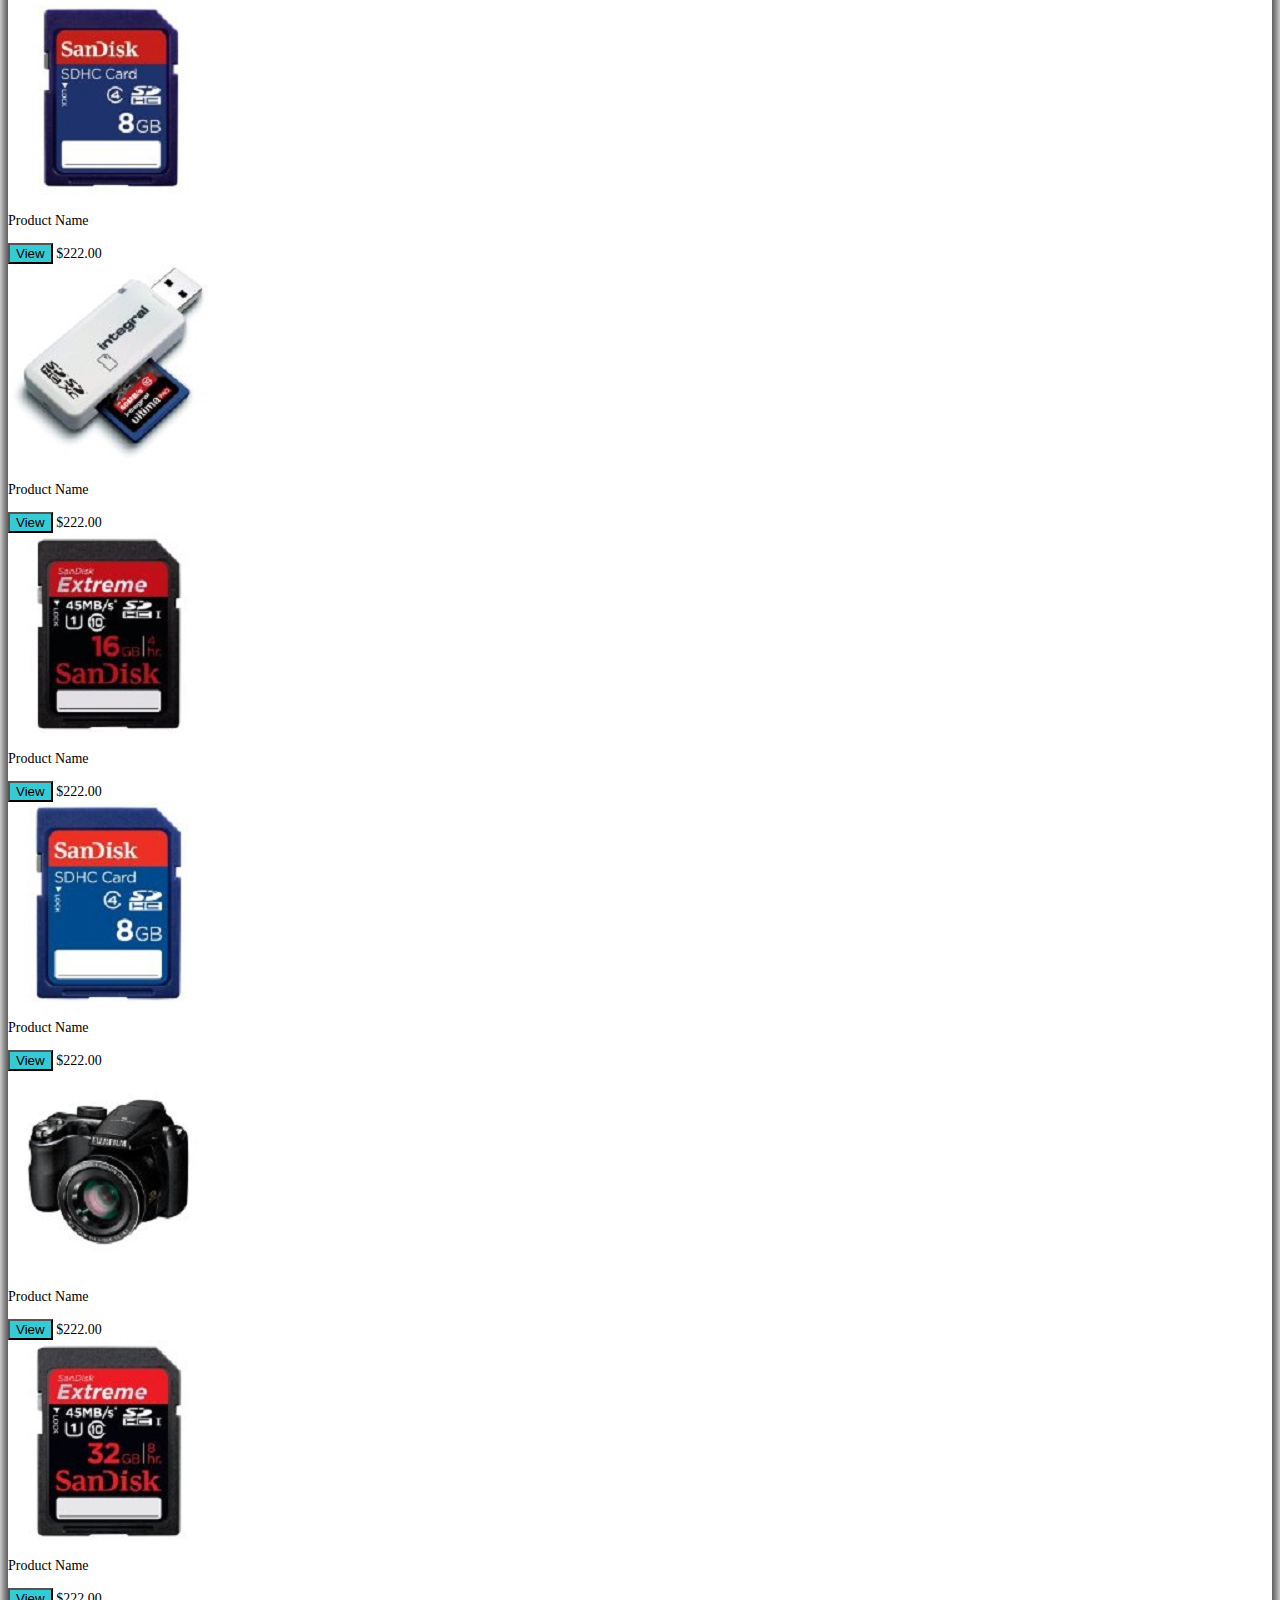
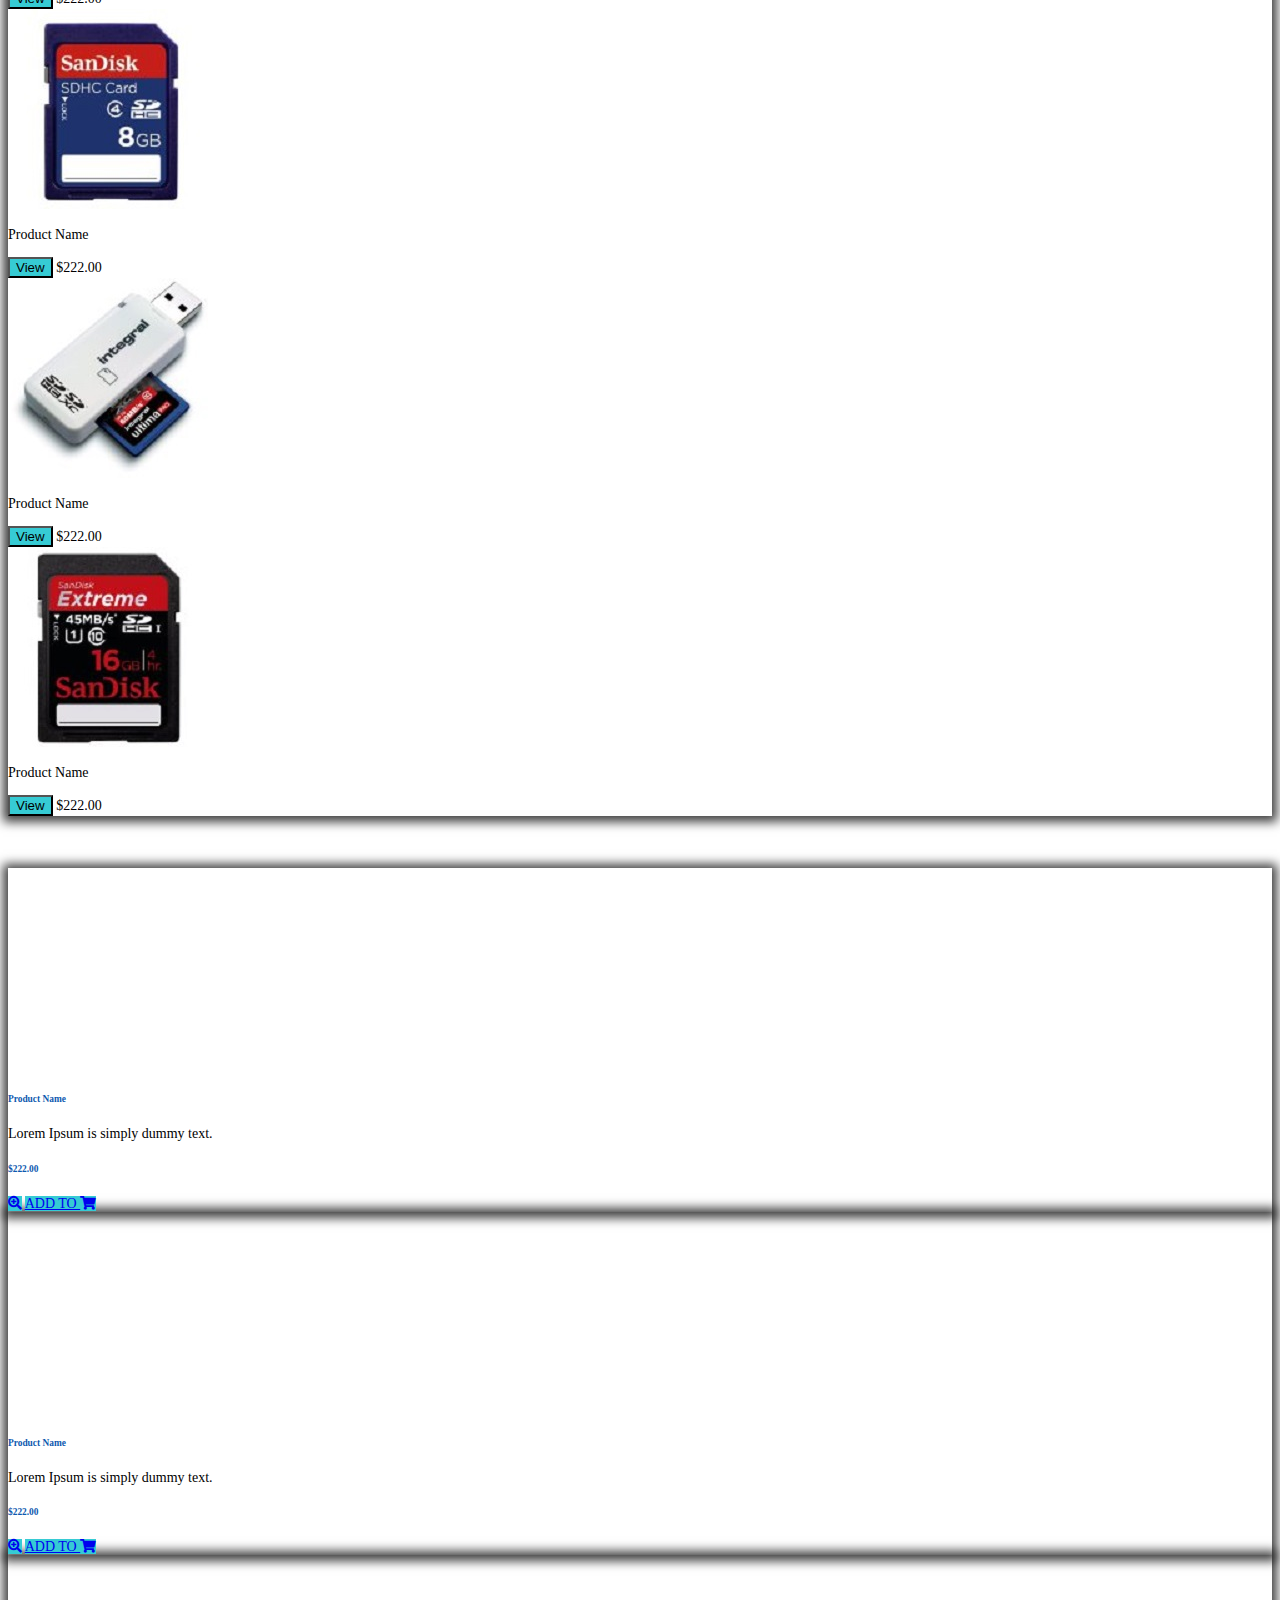
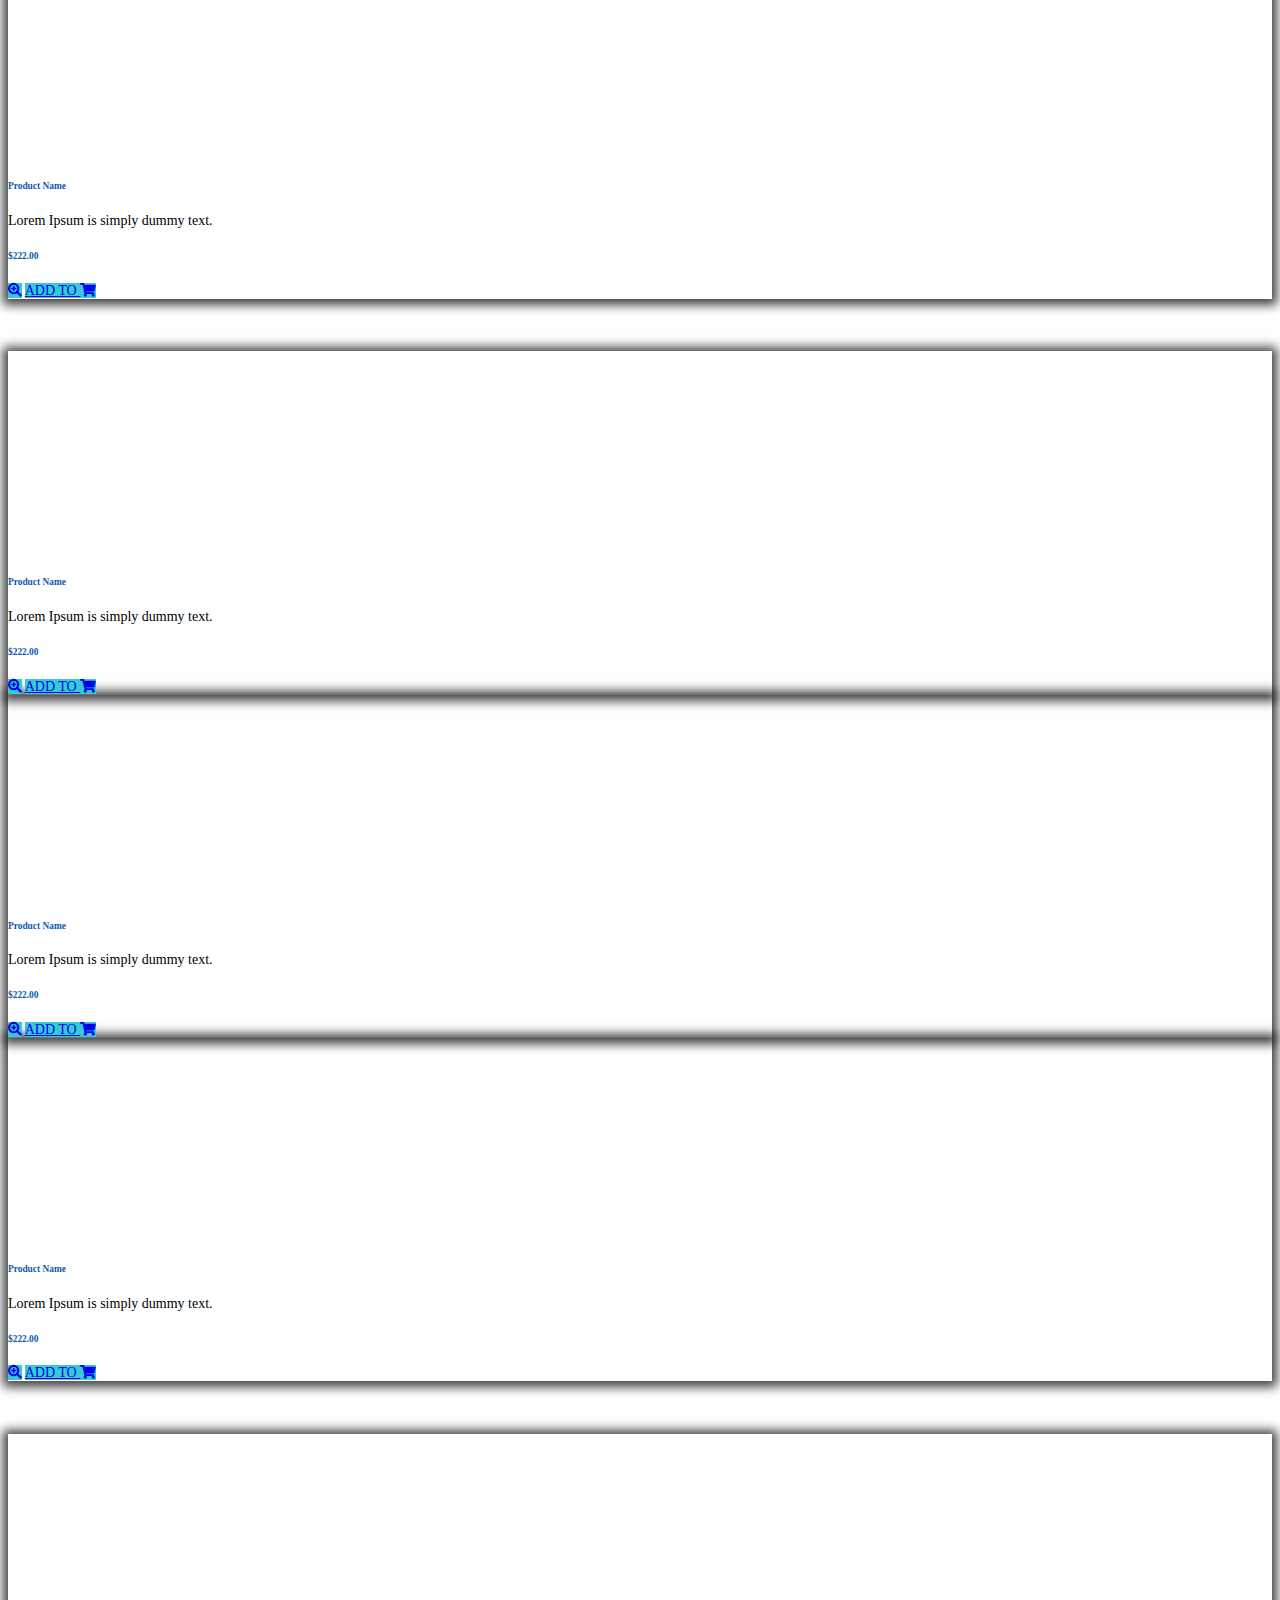
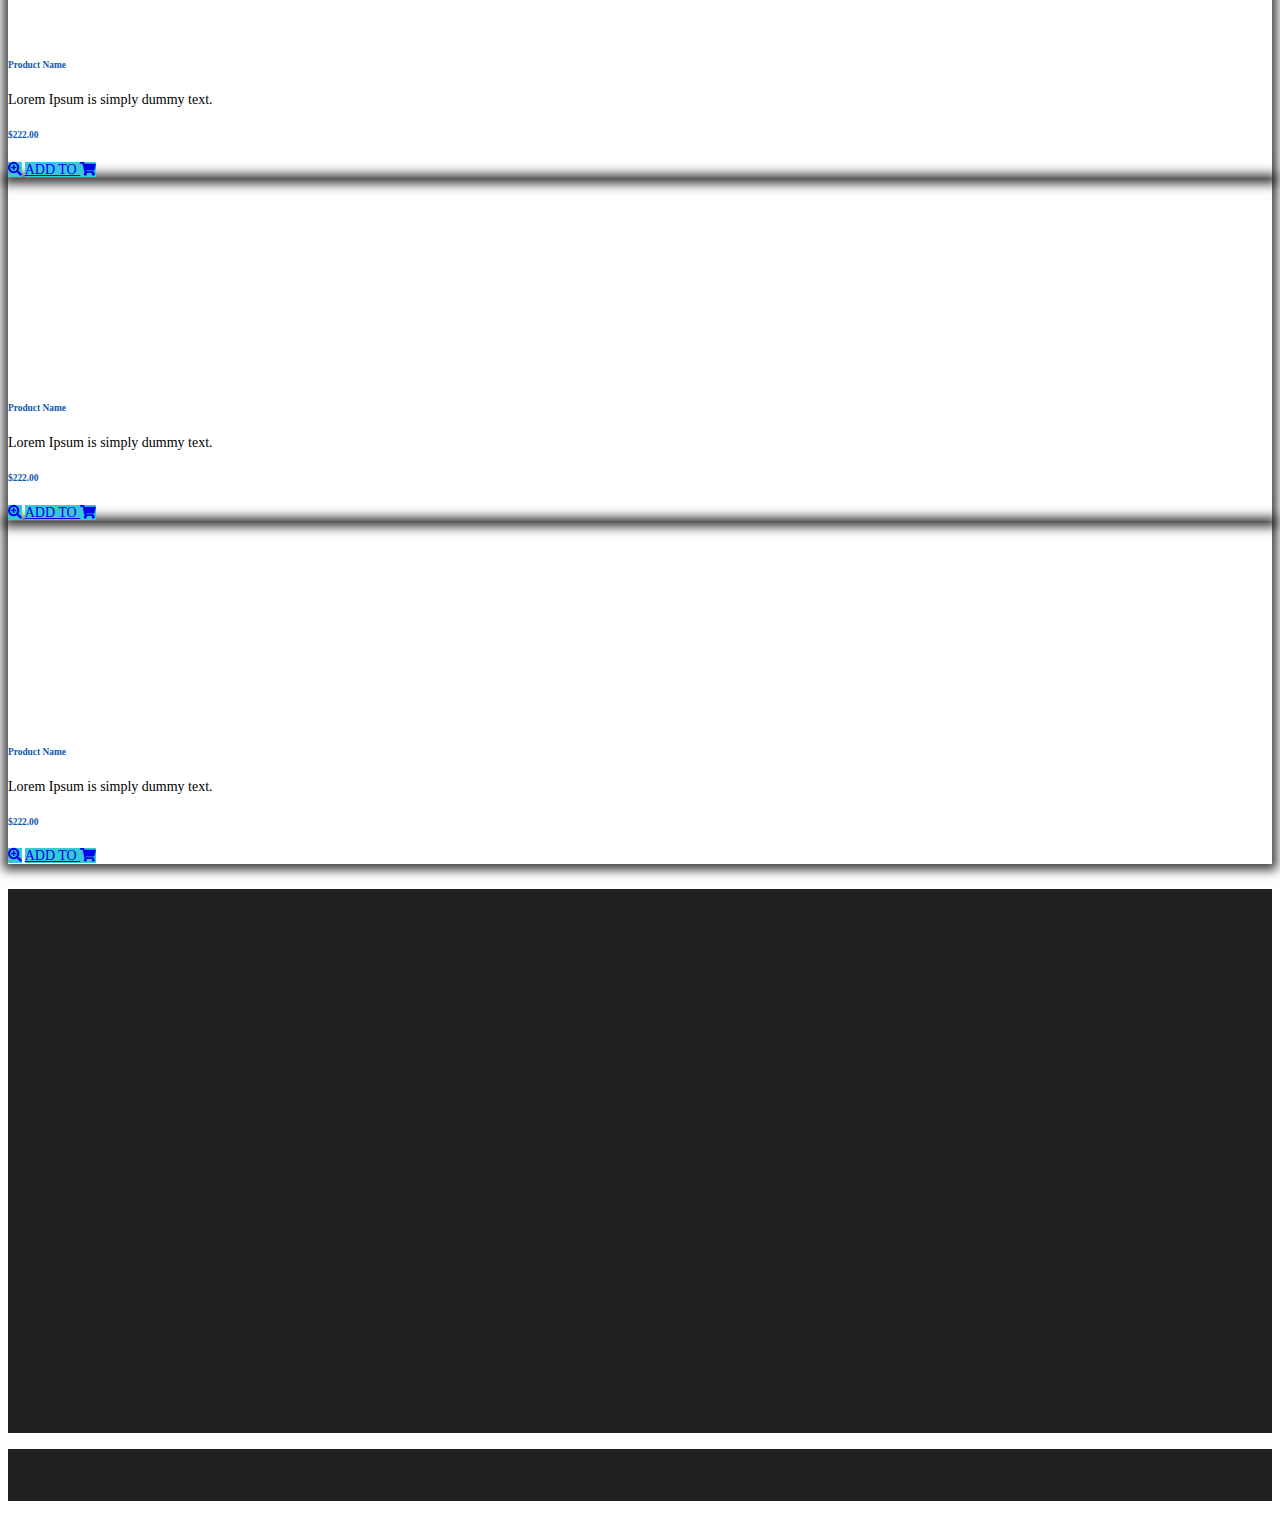
==== commit 478ec4e8: "Update index.html" ====
--- a/index.html
+++ b/index.html
@@ -22,7 +22,7 @@
     <div class="container">
         <nav class="navbar navbar-expand-lg navbar-light">
             <a class="navbar-brand" href="index.html">
-                <img src="images/Untitled-1.png" alt="logo" class="img-fluid wow bounceInRight" width="115" data-wow-delay=".5s">
+                <img src="images/Untitled-1.png" alt="logo" width="130" class="img-fluid wow bounceInRight" data-wow-delay=".5s">
             </a>
             <button class="navbar-toggler" type="button" data-toggle="collapse" data-target="#navbarSupportedContent" aria-controls="navbarSupportedContent" aria-expanded="false" aria-label="Toggle navigation">
                 <span class="navbar-toggler-icon"></span>
@@ -657,4 +657,4 @@
 
 
 </body>
-</html>+</html>
--- a/css/style.css
+++ b/css/style.css
@@ -0,0 +1,225 @@
+
+@import url(fontawesome-all.min.css);
+
+
+body{
+	padding-top:70px;
+
+}
+
+header .navbar{
+	text-transform: uppercase;
+}
+header{
+    background-color: #586080;
+    opacity: .9;
+}
+header .nav-item{
+    margin-right: 20px;
+    background-color:transparent;
+    opacity: .9;
+    border-radius: 8px;
+    -webkit-box-shadow: 5px 5px 5px 0px rgba(0,0,0,1);
+    -moz-box-shadow: 5px 5px 5px 0px rgba(0,0,0,1);
+    box-shadow: 5px 5px 5px 0px rgba(0,0,0,1);
+    transition:.5s ease-out;
+
+}
+header .nav-item a{
+    color: #ffffff !important;
+	transition:.5s;
+}
+header .nav-item:hover{
+	background-color:#DD5044;
+	padding-right: 30px;
+        padding-left: 30px;
+	border-radius:10px;
+
+
+}
+
+.carousel-indicators li{
+    width: 15px;
+    height: 15px;
+    border: 2px solid #91c5a9;
+    border-radius: 100%;
+}
+.carousel-indicators .active{
+    background-color: #36cbd4;
+}
+
+.modifiedIcon{
+    background-color: #36cbd4;
+    height: 50px;
+    width: 50px;
+    border-radius: 100%;
+    border: 3px dashed #ffffff;
+}
+.modifiedIcon{
+    background-color: #36cbd4;
+    height: 50px;
+    width: 50px;
+    border-radius: 100%;
+    border: 3px dashed #ffffff;
+}
+
+
+
+.box{
+    -webkit-box-shadow: 0px 1px 10px 5px rgba(0,0,0,0.75);
+    -moz-box-shadow: 0px 1px 10px 5px rgba(0,0,0,0.75);
+    box-shadow: 0px 1px 10px 5px rgba(0,0,0,0.75);
+}
+
+.scale:hover{
+    transition: .5s ease-in-out;
+    transform: scale(1.1);
+}
+.navbar .active{
+    background-color: #DD5044!important;
+}
+.card-body1{
+    -webkit-box-shadow: 10px 10px 5px 0px rgba(0,0,0,1);
+    -moz-box-shadow: 10px 10px 5px 0px rgba(0,0,0,1);
+    box-shadow: 10px 10px 5px 0px rgba(0,0,0,1);
+
+
+}
+
+.productA a{
+    color: #000000;
+}
+
+.btn-link{
+    color: #000000;
+    text-decoration: none;
+}
+
+.col-lg-8{
+    font-size: 14px;
+}
+
+#accordionExample button{
+    background-color:transparent;
+}
+
+#accordionDelivery button{
+    background-color: transparent;
+}
+#accordionDelivery .card-header{
+    background-color: #36cbd4;
+    opacity: .6;
+}
+
+
+#mail i{
+    text-align: center;
+    border-radius: 100%;
+    height: 100px;
+    width: 100px;
+    background-color: #E59704;
+    padding-top: 35px;
+    color: white;
+    font-size: 35px;
+
+
+}
+#mail i:hover {
+    background-color: #0D59AF;
+    border: 3px solid #E59704;
+    transition: .5s;
+    transform: rotate(360deg);
+}
+#mail h2, h4{
+    color: #0D59AF;
+}
+
+h1, h2, h3, h4, h5, h6{
+    color: #0D59AF;
+}
+
+/*Maps*/
+
+.gmap_canvas{
+    padding: 5px;
+    border: 3px solid #E59704;
+}
+
+
+
+#account{
+    margin-top: 25px;
+    color: #ffffff;
+    background-color: #202020;
+    /*opacity: .8;*/
+
+}
+
+#account ul li{
+    list-style: none;
+    text-align: left;
+}
+#account ul li a{
+    color: #ffffff;
+    font-size: 14px;
+}
+#account h5{
+    margin-left: 40px;
+}
+
+
+footer{
+    background-color: #202020; 
+	color: #ffffff;
+}
+footer a{
+    background-color: #202020; 
+	color: #36cbd4;
+}
+
+
+#moreDetails .nav .active{
+    background-color: #23272B;
+    color: #ffffff;
+}
+
+
+
+
+
+
+
+
+
+
+
+
+
+
+/*Style for Responsive breakpoints*/
+
+/*Extra small devices (portrait phones, less than 576px)*/
+/*@media (max-width: 575.98px) {*/
+    /*#carouselExampleControls{*/
+        /*visibility: hidden;*/
+    /*}*/
+/*}*/
+/* Small devices (landscape phones, 576px and up)*/
+/*@media (min-width: 576px) {*/
+    /*#col_none{*/
+        /*visibility: hidden;*/
+    /*}*/
+/*}*/
+
+/*@media (max-width: 575.98px) {*/
+    /*#carousel{*/
+        /*visibility: hidden;*/
+    /*}*/
+/*}*/
+
+
+button, .btn{
+	background-color:#36cbd4;
+}
+
+
